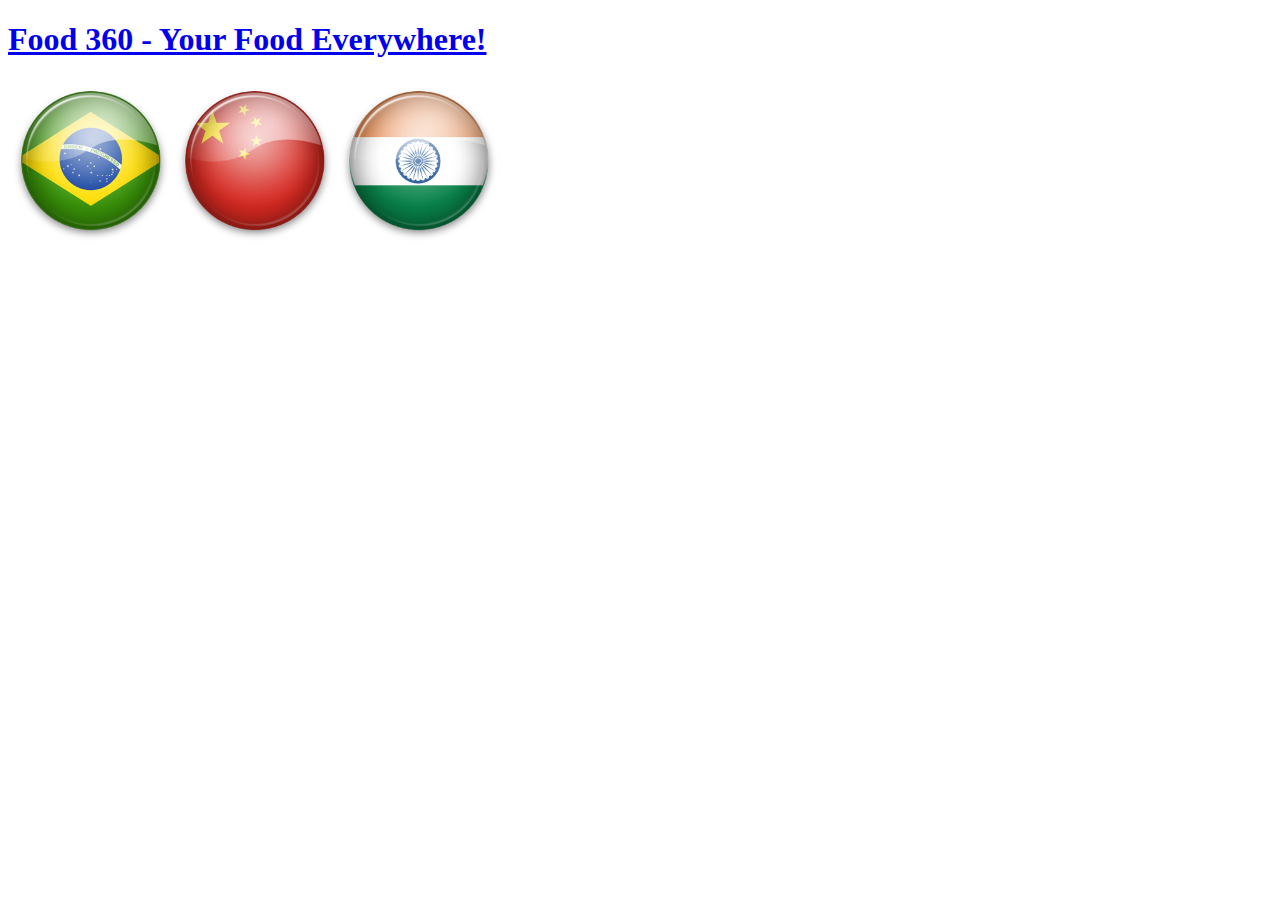
==== index.html @ 1a63253f "First raw page" ====
<!doctype html>

<html>
  <head>
    <title>
      Main Page
    </title>
    <link rel="stylesheet" type="text/css" href="css/styles.css">
  </head>

  <header>
    <h1><a href="#">Food 360 - Your Food Everywhere!</a></h1>
  </header>

  <body>
    <table>
      <tr>
        <td>
           <a href="#"><img src="img/Brazil.png" alt="Brazil" height="160" width="160"></a>
        </td>
        <td>
           <a href="#"><img src="img/China.png" alt="China" height="160" width="160"></a>
        </td>
        <td>
           <a href="#"><img src="img/India.png" alt="India" height="160" width="160"></a>
        </td>
      </tr>
    </table>
  </body>
</html>
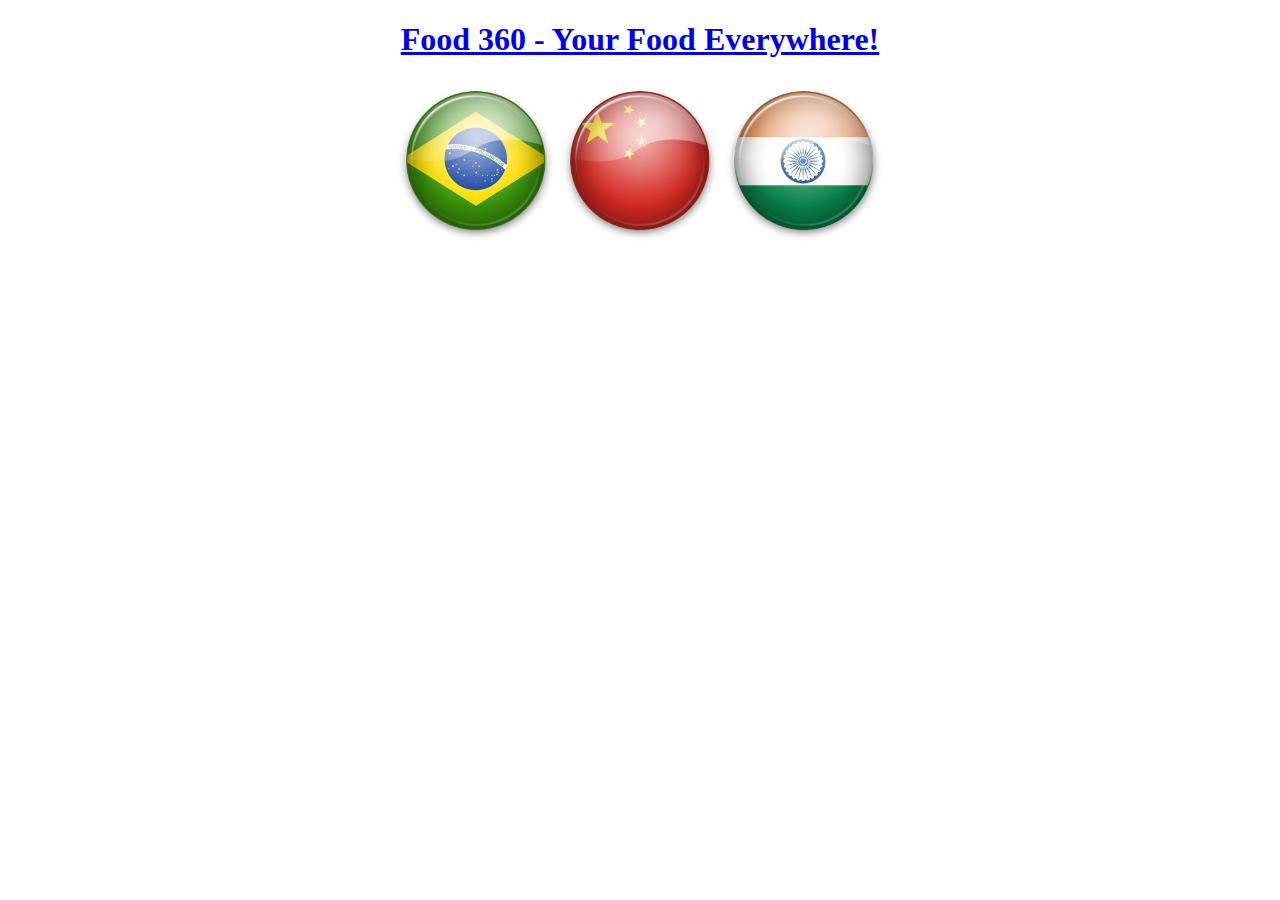
==== commit 7e98cded: "Few changes" ====
--- a/index.html
+++ b/index.html
@@ -9,11 +9,11 @@
   </head>
 
   <header>
-    <h1><a href="#">Food 360 - Your Food Everywhere!</a></h1>
+    <h1 align="center"><a href="#">Food 360 - Your Food Everywhere!</a></h1>
   </header>
 
   <body>
-    <table>
+    <table align="center">
       <tr>
         <td>
            <a href="#"><img src="img/Brazil.png" alt="Brazil" height="160" width="160"></a>
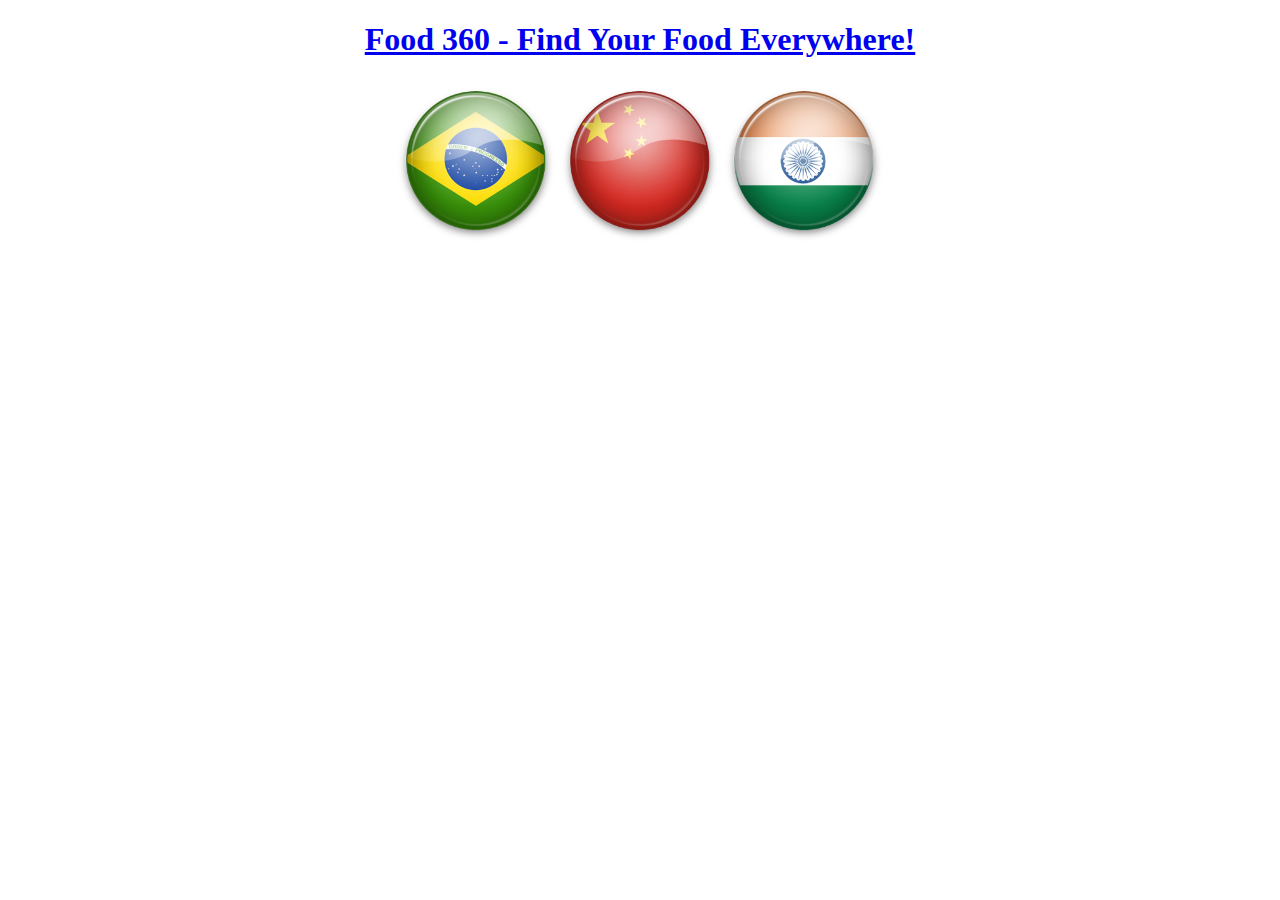
==== commit 625e8ffd: "name changed" ====
--- a/index.html
+++ b/index.html
@@ -9,7 +9,7 @@
   </head>
 
   <header>
-    <h1 align="center"><a href="#">Food 360 - Your Food Everywhere!</a></h1>
+    <h1 align="center"><a href="#">Food 360 - Find Your Food Everywhere!</a></h1>
   </header>
 
   <body>
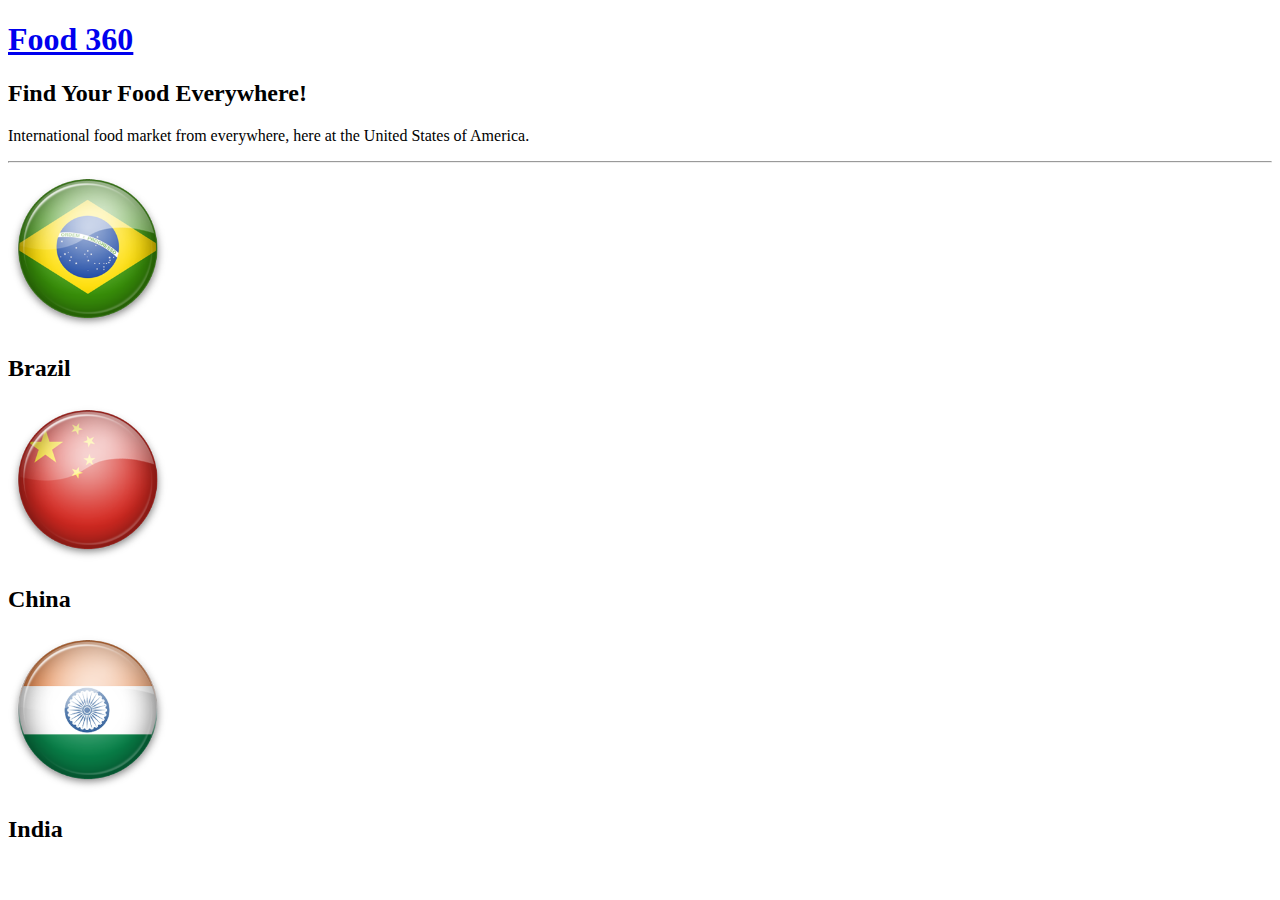
==== commit 3d7b652e: "Better Version of the First Page" ====
--- a/index.html
+++ b/index.html
@@ -7,24 +7,31 @@
     </title>
     <link rel="stylesheet" type="text/css" href="css/styles.css">
   </head>
+  <body>
+    <header>
+        <h1><a href="#">Food 360</a></h1>
+        <h2>Find Your Food Everywhere!</h2>
+        <p>International food market from everywhere, here at the United States of America.</p>
+        <hr>
+    </header>
 
-  <header>
-    <h1 align="center"><a href="#">Food 360 - Find Your Food Everywhere!</a></h1>
-  </header>
+    <section>
+      <div class="container row">
+        <div class="column">
+          <a href="#"><img src="img/Brazil.png" alt="Brazil" height="160" width="160"></a>
+          <h2>Brazil</h2>
+        </div>
+        <div class="column">
+          <a href="#"><img src="img/China.png" alt="China" height="160" width="160"></a>
+          <h2>China</h2>
+        </div>
+        <div class="column">
+          <a href="#"><img src="img/India.png" alt="India" height="160" width="160"></a>
+          <h2>India</h2>
+        </div>
+    </section>
 
-  <body>
-    <table align="center">
-      <tr>
-        <td>
-           <a href="#"><img src="img/Brazil.png" alt="Brazil" height="160" width="160"></a>
-        </td>
-        <td>
-           <a href="#"><img src="img/China.png" alt="China" height="160" width="160"></a>
-        </td>
-        <td>
-           <a href="#"><img src="img/India.png" alt="India" height="160" width="160"></a>
-        </td>
-      </tr>
-    </table>
+    <footer>
+    </footer>
   </body>
 </html>
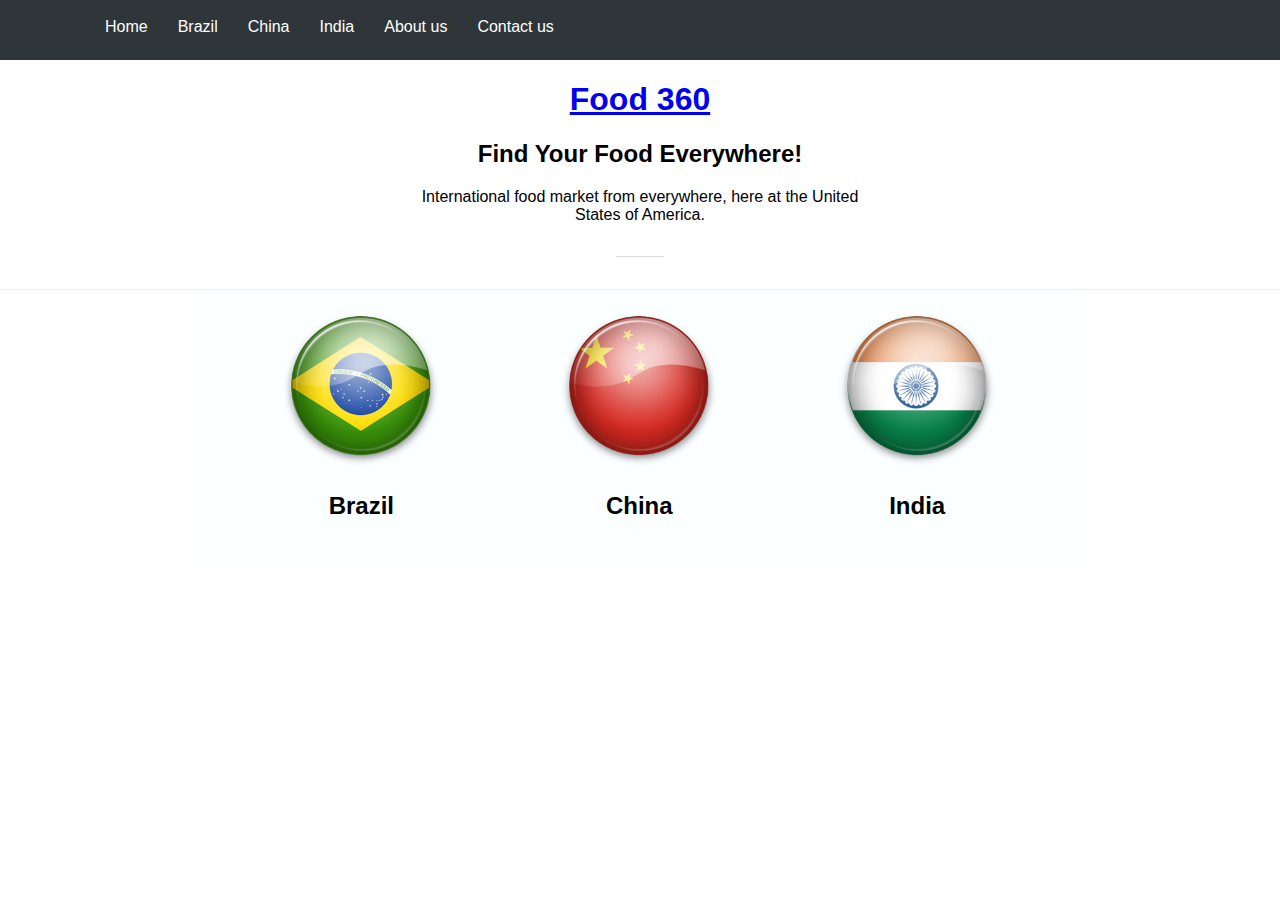
==== commit 30e7307f: "Final scratch version of main page" ====
--- a/index.html
+++ b/index.html
@@ -8,12 +8,50 @@
     <link rel="stylesheet" type="text/css" href="css/styles.css">
   </head>
   <body>
+
     <header>
+      <div id="header-menu-items">
+        <a class="menu-item" href="#">
+          <span class="button">
+            <span>Home</span>
+          </span>
+        </a>
+        <a class="menu-item" href="#">
+          <span class="button">
+            <span>Brazil</span>
+          </span>
+        </a>
+        <a class="menu-item" href="#">
+          <span class="button">
+            <span>China</span>
+          </span>
+        </a>
+        <a class="menu-item" href="#">
+          <span class="button">
+            <span>India</span>
+          </span>
+        </a>
+        <a class="menu-item" href="#">
+          <span class="button">
+            <span>About us</span>
+          </span>
+        </a>
+        <a class="menu-item" href="#">
+          <span class="button">
+            <span>Contact us</span>
+          </span>
+        </a>
+      </div>
+    </header>
+
+    <section>
+      <div class="logo">
         <h1><a href="#">Food 360</a></h1>
         <h2>Find Your Food Everywhere!</h2>
         <p>International food market from everywhere, here at the United States of America.</p>
         <hr>
-    </header>
+      </div>
+    </section>
 
     <section>
       <div class="container row">
--- a/css/styles.css
+++ b/css/styles.css
@@ -0,0 +1,102 @@
+html {
+  font-family: "Open Sans",sans-serif;
+}
+
+body {
+  margin: 0;
+}
+
+
+
+header {
+  height: 60px;
+  background: none repeat scroll 0% 0% #2E3639;
+  margin: 0px;
+  padding: 0px;
+  border: medium none;
+  outline: 0px none;
+  font-size: 100%;
+  vertical-align: baseline;
+  color: #000;
+  line-height: 16px;
+}
+
+.logo {
+  text-align: center;
+  background-color:#fff;
+}
+
+.logo p {
+  margin: 0 auto;
+  max-width: 30rem;
+}
+
+#header-menu-items {
+  margin-left: 95px;
+}
+
+#header-menu-items a:hover {
+    background-color: #B3B9BF;
+
+}
+
+.menu-item {
+  display: inline-block;
+  height: 60px;
+  padding-right: 10px;
+  float: left;
+  color: #fff;
+  position: relative;
+  z-index: auto;
+  text-decoration: none;
+}
+
+.button {
+  vertical-align: middle;
+  text-decoration: none;
+  position: relative;
+  z-index: auto;
+  cursor: pointer;
+  top: 18px;
+  padding: 3px 10px 5px;
+}
+
+
+
+hr {
+  border: 0;
+  border-top: 1px solid #ddd;
+  margin: 2rem auto;
+  width: 3rem;
+}
+
+.container {
+  margin: 0 auto;
+  max-width: 53rem;
+  width: 90%;
+}
+
+section {
+  border-top: 1px solid #eee;
+  text-align: center;
+}
+section:first-of-type {
+  border-top: none;
+}
+
+.column {
+  width: 29%;
+  float: left;
+  margin: 0px;
+  margin-bottom: 1.5rem;
+  padding-left: 1rem;
+  padding-right: 1rem;
+}
+
+.row {
+  background: rgba(225,255,255,0.1);
+  border: 2px solid rgba(255,255,255,0.2);
+  padding: 1rem 1rem 0 1.8rem;
+  margin-bottom: 1rem;
+  display: table;
+}
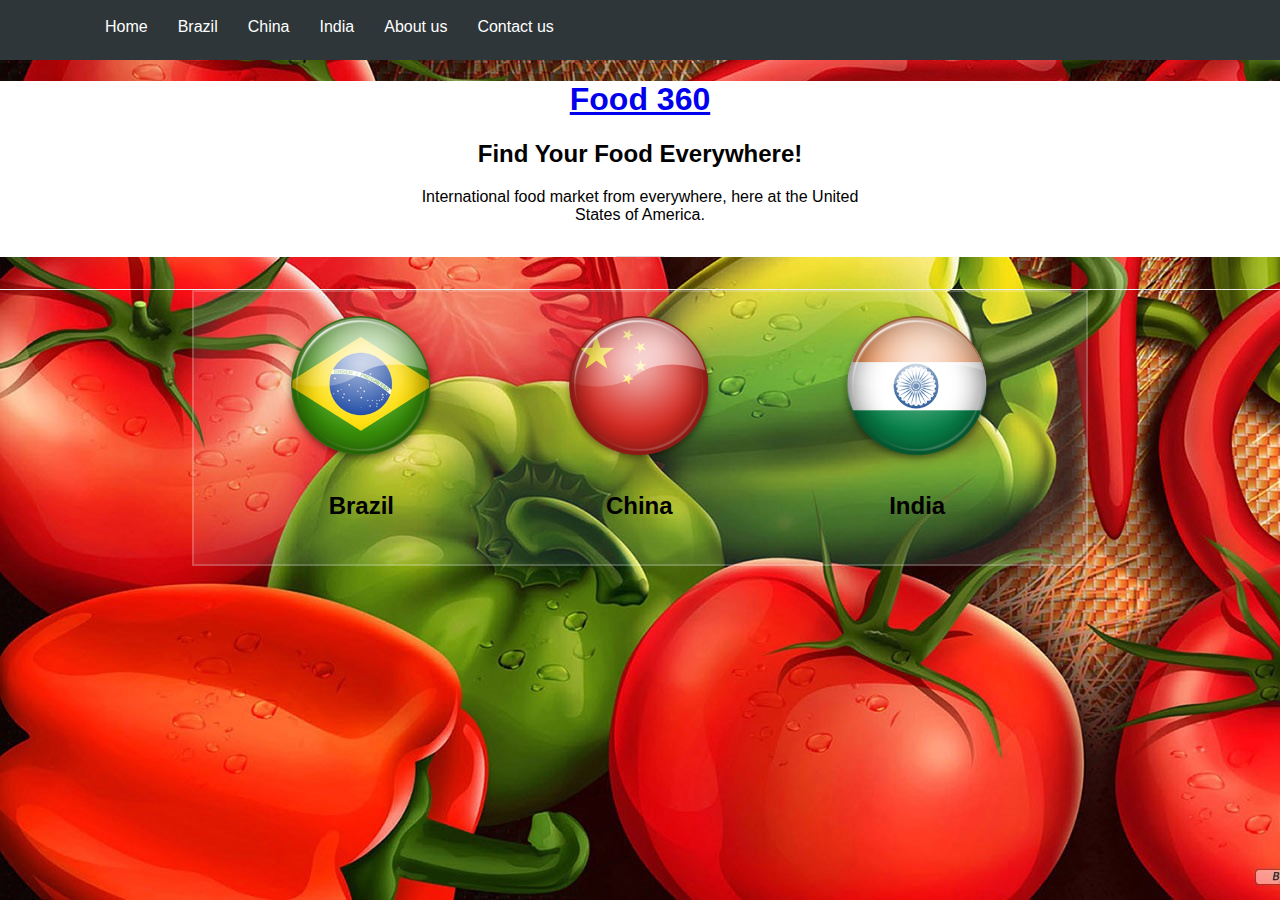
==== commit 0500a395: "Catalogs are here" ====
--- a/index.html
+++ b/index.html
@@ -7,7 +7,7 @@
     </title>
     <link rel="stylesheet" type="text/css" href="css/styles.css">
   </head>
-  <body>
+  <body background = wp1.jpg>
 
     <header>
       <div id="header-menu-items">
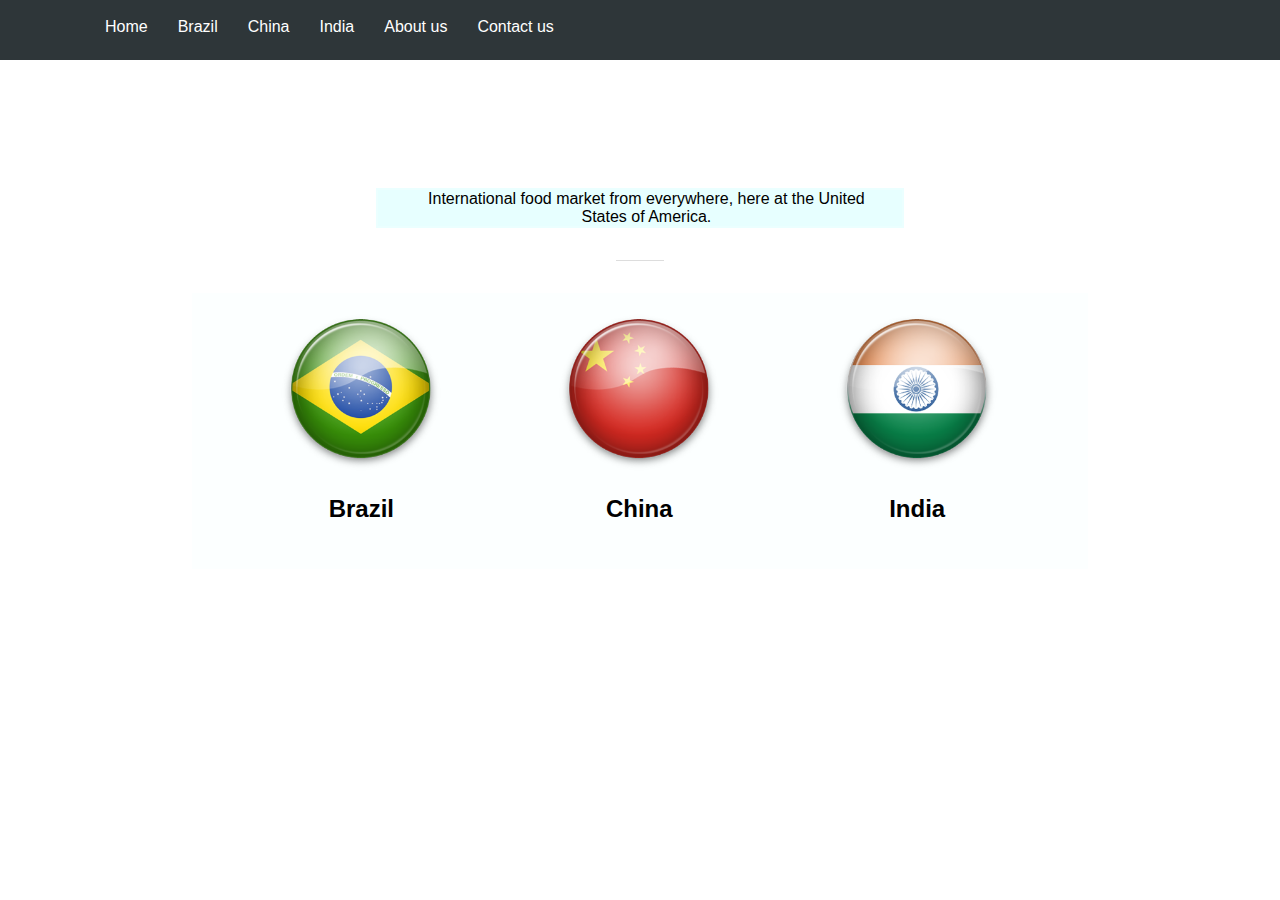
==== commit 9bdf2702: "Change the background image" ====
--- a/index.html
+++ b/index.html
@@ -7,7 +7,7 @@
     </title>
     <link rel="stylesheet" type="text/css" href="css/styles.css">
   </head>
-  <body background = wp1.jpg>
+  <body>
 
     <header>
       <div id="header-menu-items">
--- a/css/styles.css
+++ b/css/styles.css
@@ -4,6 +4,7 @@
 
 body {
   margin: 0;
+  background: transparent url("../img/wp1.jpg");
 }
 
 
@@ -23,12 +24,24 @@
 
 .logo {
   text-align: center;
-  background-color:#fff;
+  /*background-color:#fff;*/
+  color:#fff
+}
+
+.logo a{
+    text-decoration: none;
+    color: #fff;
+    font-size: 30px;
 }
 
 .logo p {
   margin: 0 auto;
   max-width: 30rem;
+  background: rgba(225,255,255,0.8);
+  border: 2px solid rgba(255,255,255,0.2);
+  padding: 0 1rem 0 1.8rem;
+  display: table;
+  color:#000;
 }
 
 #header-menu-items {
@@ -37,7 +50,6 @@
 
 #header-menu-items a:hover {
     background-color: #B3B9BF;
-
 }
 
 .menu-item {
@@ -77,7 +89,7 @@
 }
 
 section {
-  border-top: 1px solid #eee;
+  /*border-top: 1px solid #eee;*/
   text-align: center;
 }
 section:first-of-type {
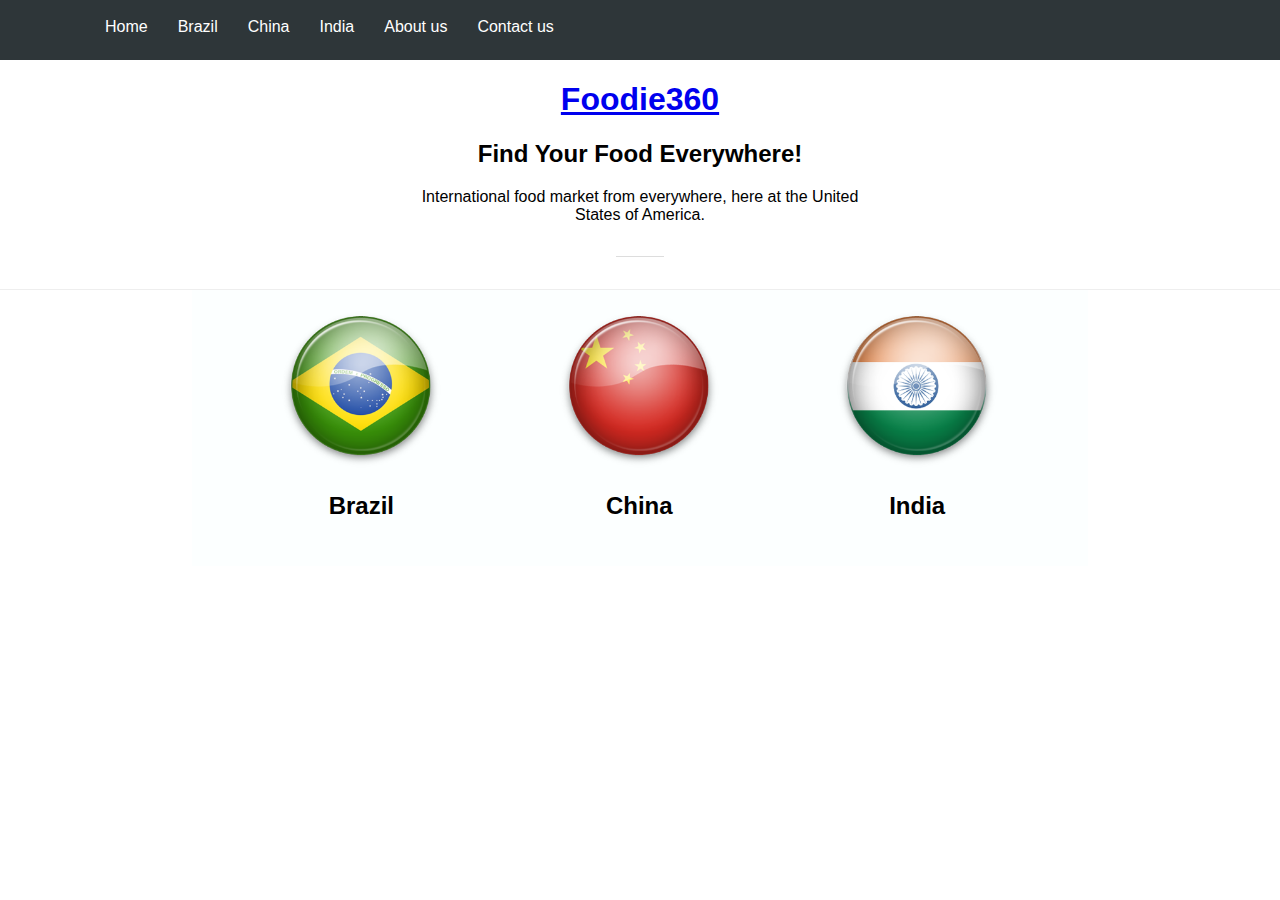
==== commit 9bb635de: "Catalog made but not able to print values of inner hashmap" ====
--- a/index.html
+++ b/index.html
@@ -7,7 +7,7 @@
     </title>
     <link rel="stylesheet" type="text/css" href="css/styles.css">
   </head>
-  <body>
+  <body background = wp1.jpg>
 
     <header>
       <div id="header-menu-items">
@@ -46,7 +46,7 @@
 
     <section>
       <div class="logo">
-        <h1><a href="#">Food 360</a></h1>
+        <h1><a href="#">Foodie360</a></h1>
         <h2>Find Your Food Everywhere!</h2>
         <p>International food market from everywhere, here at the United States of America.</p>
         <hr>
--- a/css/styles.css
+++ b/css/styles.css
@@ -4,7 +4,7 @@
 
 body {
   margin: 0;
-  background: transparent url("../img/wp1.jpg");
+
 }
 
 
@@ -24,24 +24,13 @@
 
 .logo {
   text-align: center;
-  /*background-color:#fff;*/
-  color:#fff
-}
-
-.logo a{
-    text-decoration: none;
-    color: #fff;
-    font-size: 30px;
+  background-color:#fff;
+ 
 }
 
 .logo p {
   margin: 0 auto;
   max-width: 30rem;
-  background: rgba(225,255,255,0.8);
-  border: 2px solid rgba(255,255,255,0.2);
-  padding: 0 1rem 0 1.8rem;
-  display: table;
-  color:#000;
 }
 
 #header-menu-items {
@@ -50,6 +39,8 @@
 
 #header-menu-items a:hover {
     background-color: #B3B9BF;
+	 background-color:#fff;
+
 }
 
 .menu-item {
@@ -89,7 +80,7 @@
 }
 
 section {
-  /*border-top: 1px solid #eee;*/
+  border-top: 1px solid #eee;
   text-align: center;
 }
 section:first-of-type {
